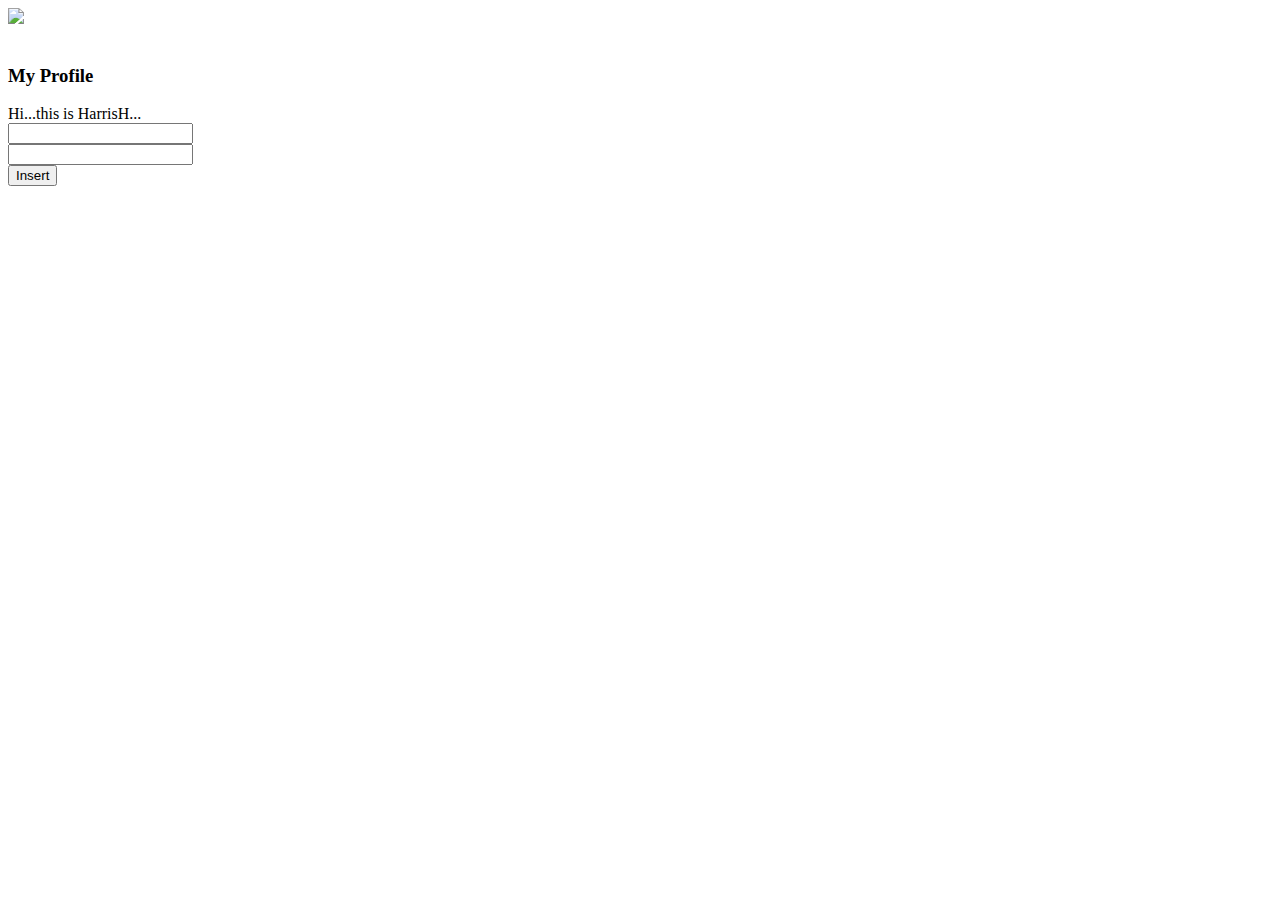
==== ui/index.html @ 457feebd "[imad-console] Updates ui/index.html" ====
<!doctype html>
<html>
    <head>
        <link href="/ui/style.css" rel="stylesheet" />
    </head>
    <body>
        <div class="container">
        <div class="center">
            <img id="imag" src="https://blog-blogmediainc.netdna-ssl.com/upload/SportsBlogcom/2159727/0555196001463406576_filepicker.jpg" class="img-medium"/>
        </div>
        
        <br>
      
    <h3>My Profile</h3>
        <div>Hi...this is HarrisH...</div>
           <form action="/create" method="POST" class="form-horizontal">
     <input type="text" id="username_input" name="name"><br>
     <input type="password" id="username_pass" name="pass"><br>
     <input type="submit" name="Submit" value="Insert" class="btn">
     </form>
     </div>
          
          </body>
</html>
 
        
       
       
       <!-- <div id="main-text" class="center text-big bold"> 
       <h3>My Profession</h3>
       <div>
           im Studying Btech IT @ SSN,Chennai....Dreaming of becoming a gud programmer and a developer!!
       </div><hr>
       <div class="footer">
      This button <button id="counter">Click me </button> has been clicked <span id="count"> 0 </span> times<br>
          
        <input type="text" id="name" placeholder="name">
        <input type="submit" id="submit_btn" value="submit">
        <ul id="namelist">
            
        </ul>
        </div>
        </div>
        <script type="text/javascript" src="/ui/main.js"></script>-->
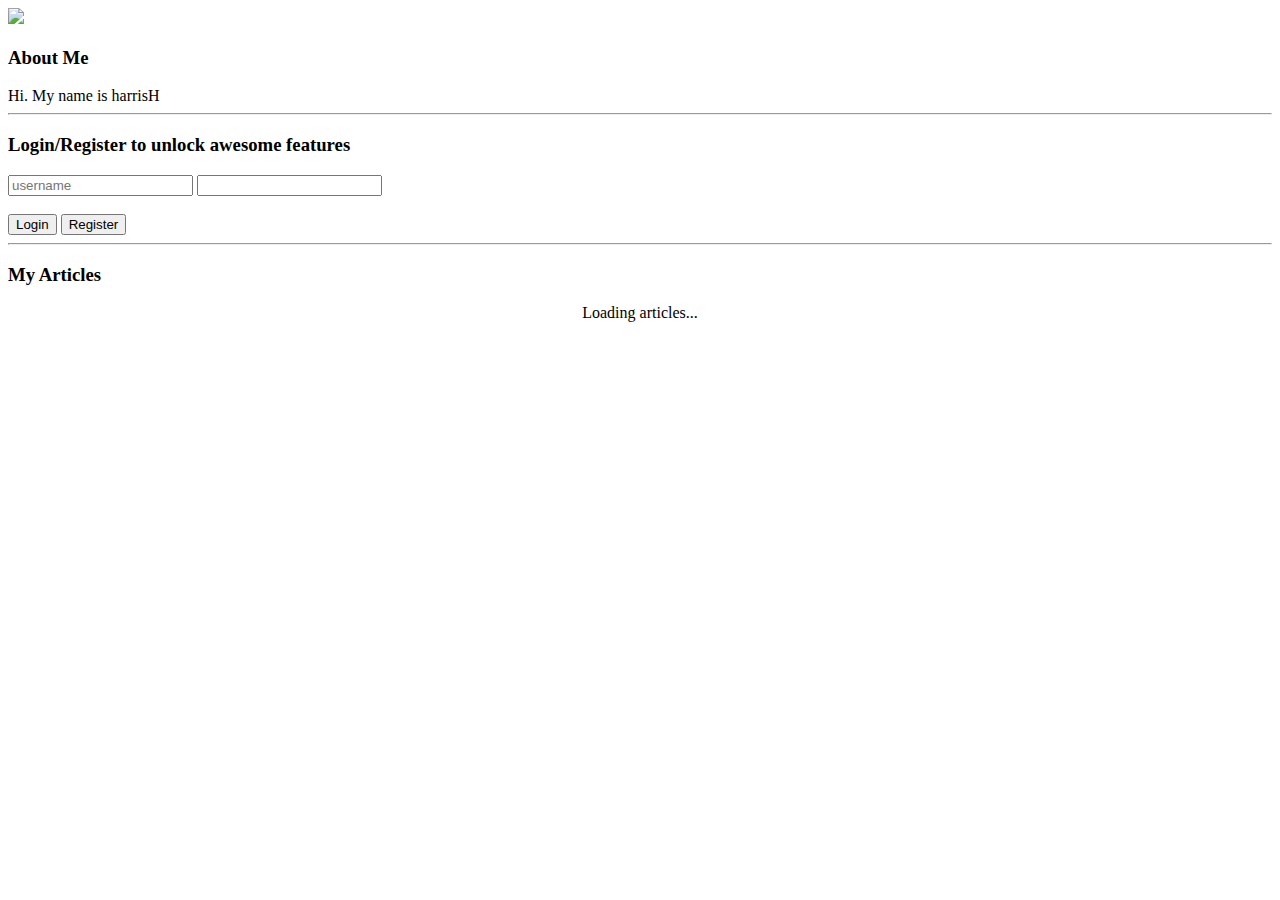
==== commit fde82c00: "[imad-console] Updates ui/index.html" ====
--- a/ui/index.html
+++ b/ui/index.html
@@ -5,43 +5,27 @@
     </head>
     <body>
         <div class="container">
-        <div class="center">
-            <img id="imag" src="https://blog-blogmediainc.netdna-ssl.com/upload/SportsBlogcom/2159727/0555196001463406576_filepicker.jpg" class="img-medium"/>
+            <div class="center">
+                <img id='madi' src="https://pbs.twimg.com/profile_images/794285789240623104/Cyio02cd_400x400.jpg" class="img-medium"/>
+            </div>
+            <h3>About Me</h3>
+            <div>
+                Hi. My name is harrisH<br/>
+               
+            </div>
+            <hr/>
+            <div id="login_area">
+                <center>Loading login status...</center>
+            </div>
+            <hr/>
+            <h3>My Articles</h3>
+            <div id="articles">
+                <center>Loading articles...</center>
+            </div>
+            <div class="footer">
+            </div>
         </div>
-        
-        <br>
-      
-    <h3>My Profile</h3>
-        <div>Hi...this is HarrisH...</div>
-           <form action="/create" method="POST" class="form-horizontal">
-     <input type="text" id="username_input" name="name"><br>
-     <input type="password" id="username_pass" name="pass"><br>
-     <input type="submit" name="Submit" value="Insert" class="btn">
-     </form>
-     </div>
-          
-          </body>
+        <script type="text/javascript" src="/ui/main.js">
+        </script>
+    </body>
 </html>
- 
-        
-       
-       
-       <!-- <div id="main-text" class="center text-big bold"> 
-       <h3>My Profession</h3>
-       <div>
-           im Studying Btech IT @ SSN,Chennai....Dreaming of becoming a gud programmer and a developer!!
-       </div><hr>
-       <div class="footer">
-      This button <button id="counter">Click me </button> has been clicked <span id="count"> 0 </span> times<br>
-          
-        <input type="text" id="name" placeholder="name">
-        <input type="submit" id="submit_btn" value="submit">
-        <ul id="namelist">
-            
-        </ul>
-        </div>
-        </div>
-        <script type="text/javascript" src="/ui/main.js"></script>-->
-            
-        
- 